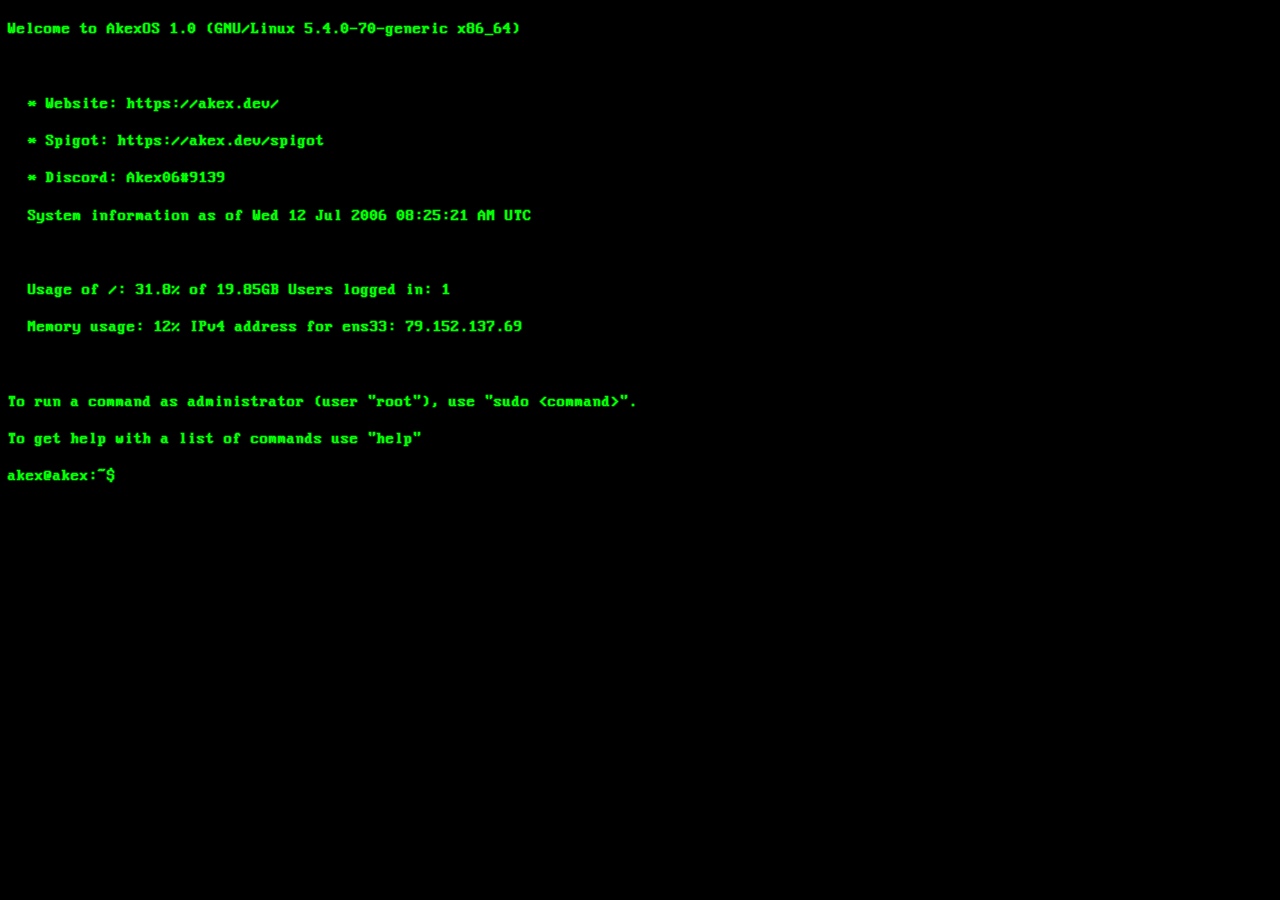
==== index.html @ 810e8f73 "Add files via upload" ====
<!DOCTYPE html>
<html>
<head>
	<meta charset="utf-8">
	<meta name="viewport" content="width=device-width, initial-scale=1">
	<title>Akex | Main</title>
	<link rel = "icon" href = "./assets/dino.ico" type = "image/x-icon">
	<link rel="stylesheet" type="text/css" href="./assets/styles.css">
</head>
<body>
	<div class = "console" id = "console">
		<h4>Welcome to AkexOS 1.0 (GNU/Linux 5.4.0-70-generic x86_64)</h4>
		<br>
		<h4 class = "space"> * Website: <a href = "https://akex.dev/">https://akex.dev/</a></h4>
		<h4 class = "space"> * Spigot: <a href = "https://www.spigotmc.org/members/akex06.1030018/">https://akex.dev/spigot</a><h4>
		<h4 class = "space"> * Discord: Akex06#9139</h4>
		<h4 class = "space">   System information as of Wed 12 Jul 2006 08:25:21 AM UTC</h4>
		<br class = "space">
		<h4 class = "space">   Usage of /: 31.8% of 19.85GB     Users logged in: 1</h4>
		<h4 class = "space">   Memory usage: 12%				IPv4 address for ens33: 79.152.137.69</h4>
		<br>
		<h4>To run a command as administrator (user "root"), use "sudo &lt;command&gt;".</h4>
		<h4>To get help with a list of commands use "help"</h4>
		<h4 class = "command">akex@akex:~$ </h4><h4 class = "command" id = "inputcommand"></h4>
	</div>
	<script type="text/javascript" src = "./assets/main.js"></script>
</body>
</html>
---- assets/styles.css ----
@font-face {
    font-family: "Ms Dos";
    src: url(font.ttf);
}


* {
	background-color: #000;
	color:  rgb(0, 255, 0);
	font-family: "Ms Dos";
	text-decoration: none;
}

html {
	scroll-behavior: smooth;
}

.command {
	display: inline;
	border:  0;
}

.space {
	padding-left: 20px;
}

.underline:hover {
	text-decoration: underline;
}

.responseCommand {
	padding-left: 20px;
}
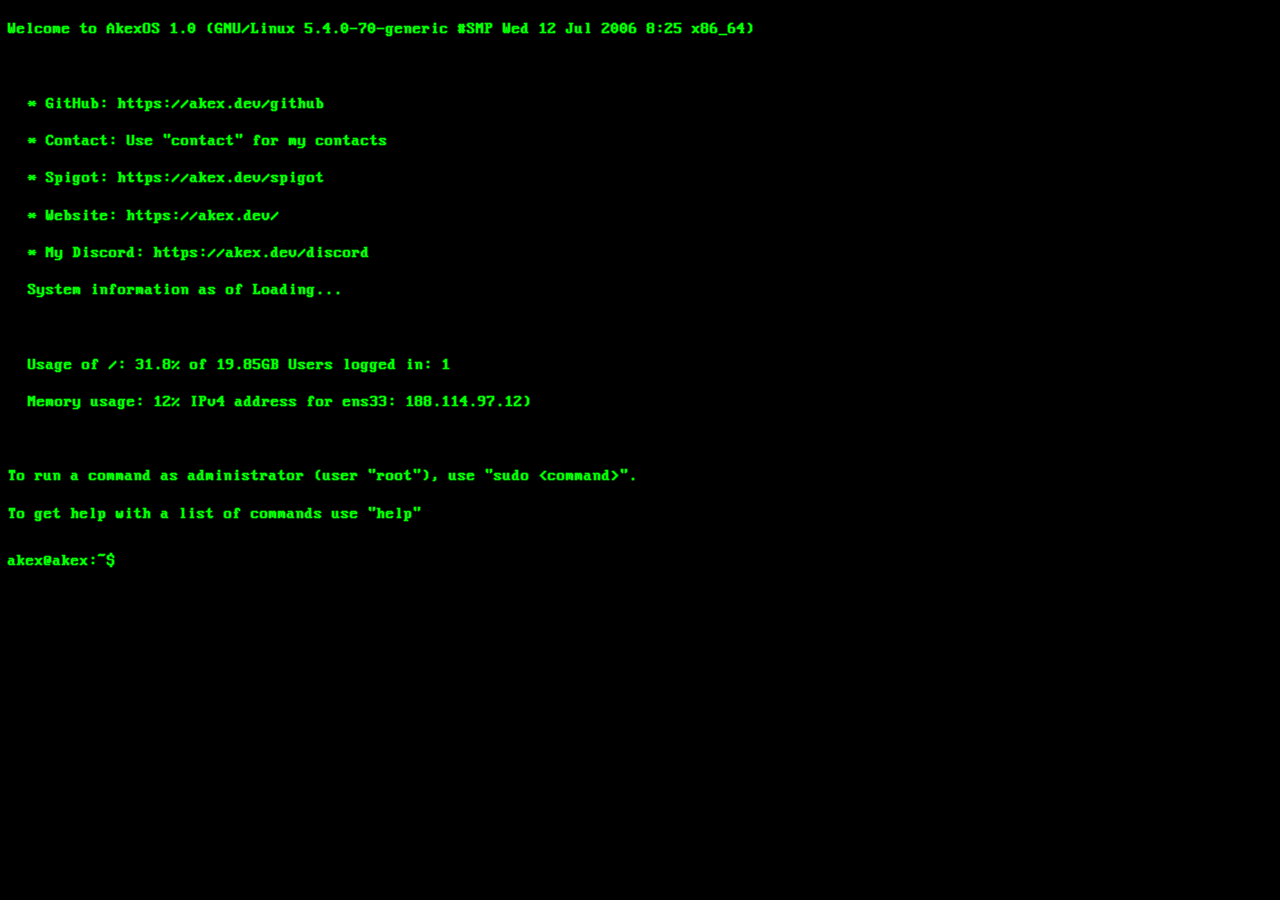
==== commit 35fa57ae: "Add files via upload" ====
--- a/index.html
+++ b/index.html
@@ -9,19 +9,21 @@
 </head>
 <body>
 	<div class = "console" id = "console">
-		<h4>Welcome to AkexOS 1.0 (GNU/Linux 5.4.0-70-generic x86_64)</h4>
+		<h4>Welcome to AkexOS 1.0 (GNU/Linux 5.4.0-70-generic #SMP Wed 12 Jul 2006 8:25 x86_64)</h4>
 		<br>
-		<h4 class = "space"> * Website: <a href = "https://akex.dev/">https://akex.dev/</a></h4>
-		<h4 class = "space"> * Spigot: <a href = "https://www.spigotmc.org/members/akex06.1030018/">https://akex.dev/spigot</a><h4>
-		<h4 class = "space"> * Discord: Akex06#9139</h4>
-		<h4 class = "space">   System information as of Wed 12 Jul 2006 08:25:21 AM UTC</h4>
-		<br class = "space">
+		<h4 class = "space"> * GitHub: <a class = "underline" href = "https://github.com/akex06">https://akex.dev/github</a></h4>
+		<h4 class = "space"> * Contact: Use "contact" for my contacts</h4>
+		<h4 class = "space"> * Spigot: <a class = "underline" href = "https://www.spigotmc.org/members/akex06.1030018/">https://akex.dev/spigot</a><h4>
+		<h4 class = "space"> * Website: <a class = "underline" href = "https://akex.dev/">https://akex.dev/</a></h4>
+		<h4 class = "space"> * My Discord: <a class = "underline" href = "discord.tabbybot.xyz">https://akex.dev/discord</a></h4>
+		<h4 class = "space" id = "time">   System information as of Loading...</h4>
+		<br>
 		<h4 class = "space">   Usage of /: 31.8% of 19.85GB     Users logged in: 1</h4>
-		<h4 class = "space">   Memory usage: 12%				IPv4 address for ens33: 79.152.137.69</h4>
+		<h4 class = "space">   Memory usage: 12%				IPv4 address for ens33: 188.114.97.12)</h4>
 		<br>
 		<h4>To run a command as administrator (user "root"), use "sudo &lt;command&gt;".</h4>
 		<h4>To get help with a list of commands use "help"</h4>
-		<h4 class = "command">akex@akex:~$ </h4><h4 class = "command" id = "inputcommand"></h4>
+		<h4 class = "command">akex@akex:~$ </h4><input type="text" name="" class = "command" id = "inputcommand">
 	</div>
 	<script type="text/javascript" src = "./assets/main.js"></script>
 </body>
--- a/assets/styles.css
+++ b/assets/styles.css
@@ -18,6 +18,9 @@
 .command {
 	display: inline;
 	border:  0;
+	outline: none;
+	padding-top: 10px;
+	font-size: 16px;
 }
 
 .space {
@@ -30,4 +33,9 @@
 
 .responseCommand {
 	padding-left: 20px;
+	font-size: 16px;
+}
+
+.sep40 {
+	padding-left: 40px;
 }